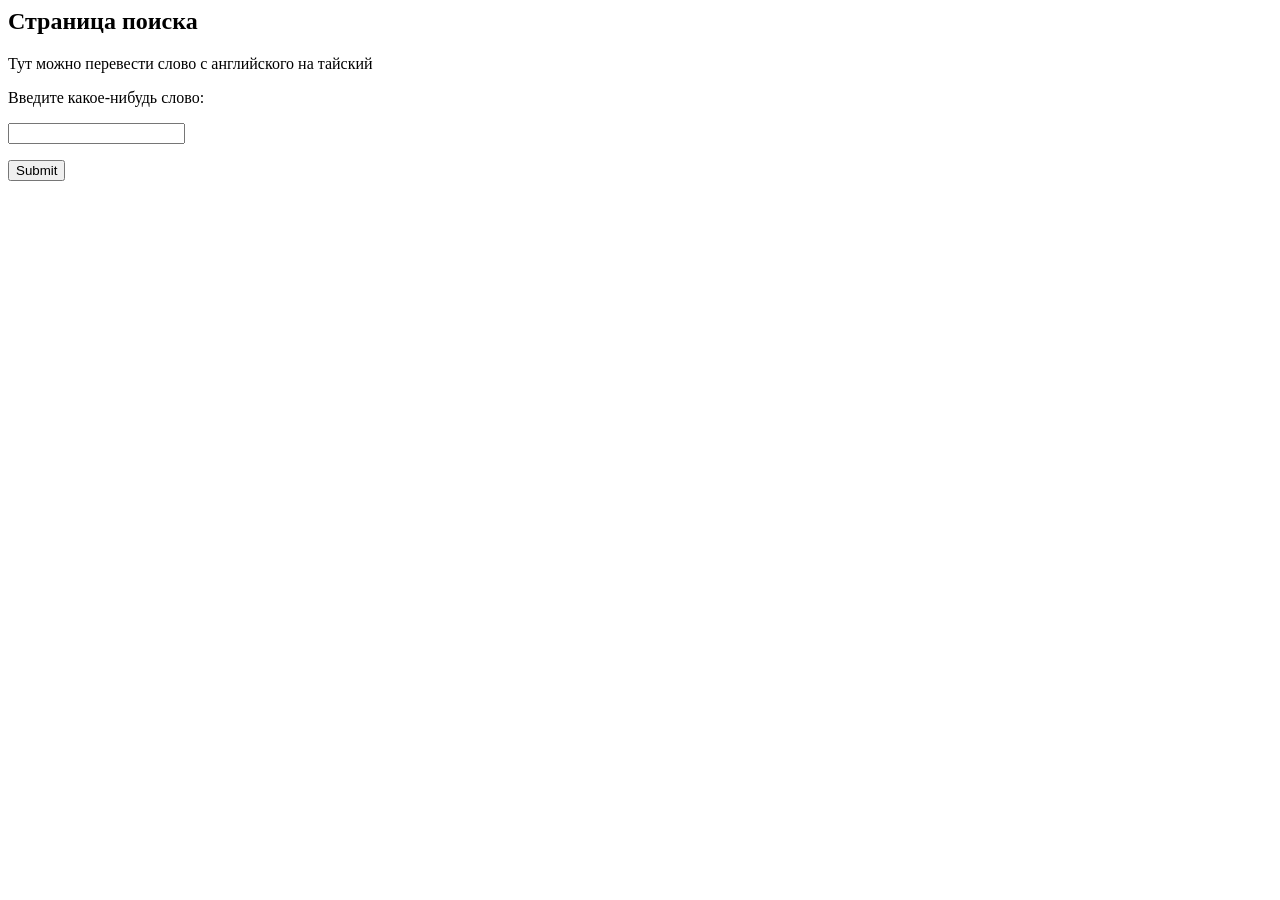
==== hse_control_works/eng-thai/templates/index.html @ d3b55a09 "eng-thai dictionary" ====
﻿<html>
<title>Англо-тайский словарь</title>    
	<head>
       
	   <meta charset="utf-8">
	   
<div class="page-header">
	<h2>Страница поиска</h2>
	<span><p> Тут можно перевести слово с английского на тайский </p></span>
</div>
       
</head>
  
<body>

<form action="">

<div>
<label for="basic-url"><p>Введите какое-нибудь слово:</p></label>
		<div class="input-group-sm-5" style="padding-left: 0px;">
			<input type="text" name="word" class="form-control" id="basic-url" aria-describedby="basic-addon3">
		</div>
</div>
<div>
	<p><input type="submit"></p>
</div>


</form>
 </body>
 </html>
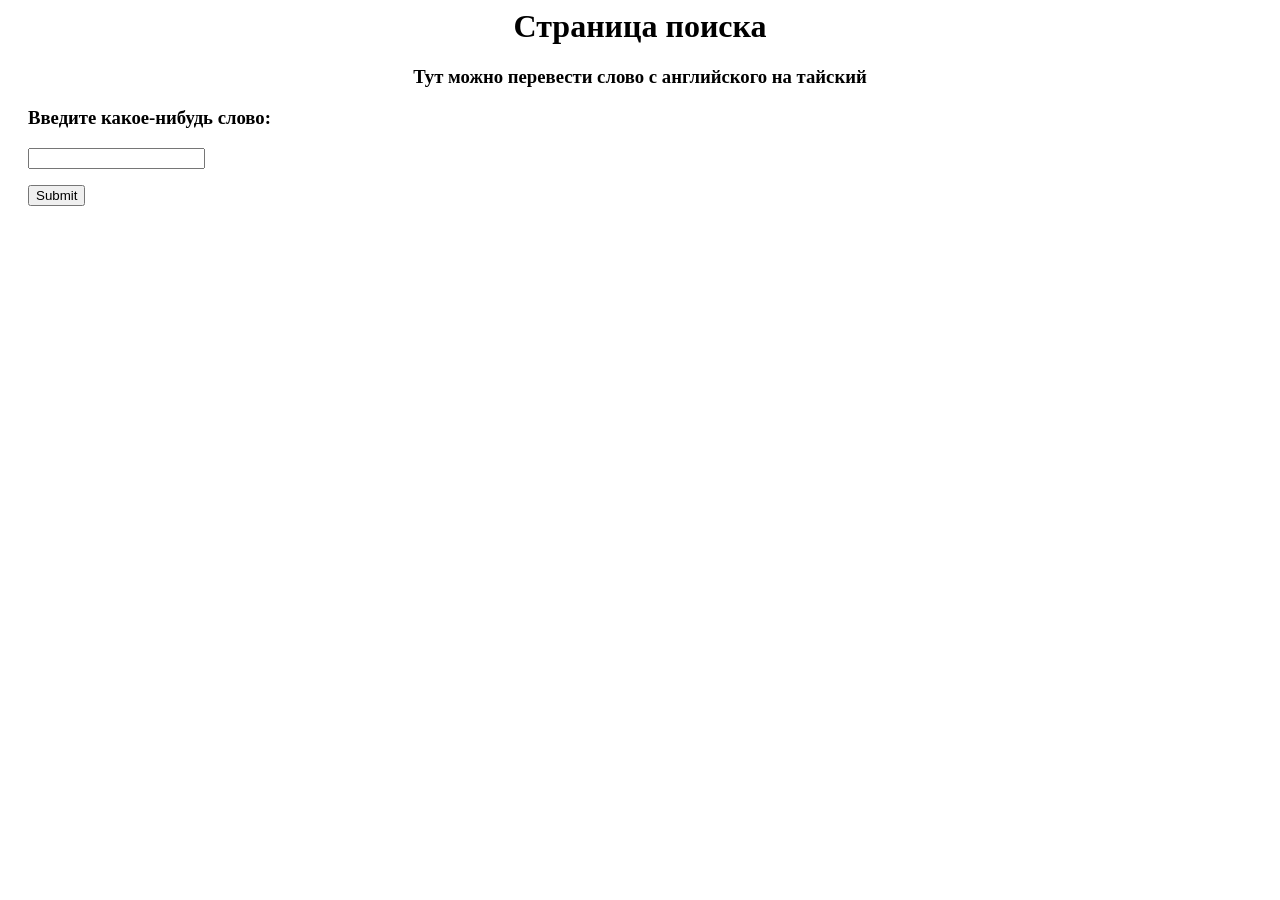
==== commit 045c722b: "eng-thai dictionary" ====
--- a/hse_control_works/eng-thai/templates/index.html
+++ b/hse_control_works/eng-thai/templates/index.html
@@ -1,12 +1,25 @@
 ﻿<html>
+<link href="/static/bootstrap.min.css" rel="stylesheet" media="screen">
 <title>Англо-тайский словарь</title>    
 	<head>
        
 	   <meta charset="utf-8">
 	   
+	   	<style>
+		
+		div {
+			padding-top: 0px;
+			padding-right: 20px;
+			padding-bottom: 0px;
+			padding-left: 20px;
+			}
+			
+			
+		</style>
+	   
 <div class="page-header">
-	<h2>Страница поиска</h2>
-	<span><p> Тут можно перевести слово с английского на тайский </p></span>
+	<center><h1>Страница поиска</h1>
+	<h3><p> Тут можно перевести слово с английского на тайский </p></h3></center>
 </div>
        
 </head>
@@ -16,16 +29,16 @@
 <form action="">
 
 <div>
-<label for="basic-url"><p>Введите какое-нибудь слово:</p></label>
-		<div class="input-group-sm-5" style="padding-left: 0px;">
+<label for="basic-url"><h3><p>Введите какое-нибудь слово:</p></h3></label>
+		<div class="input-group-sm-2" style="padding-left: 0px;">
 			<input type="text" name="word" class="form-control" id="basic-url" aria-describedby="basic-addon3">
 		</div>
 </div>
+
 <div>
+	<p></p>
 	<p><input type="submit"></p>
 </div>
-
-
 </form>
  </body>
  </html>
